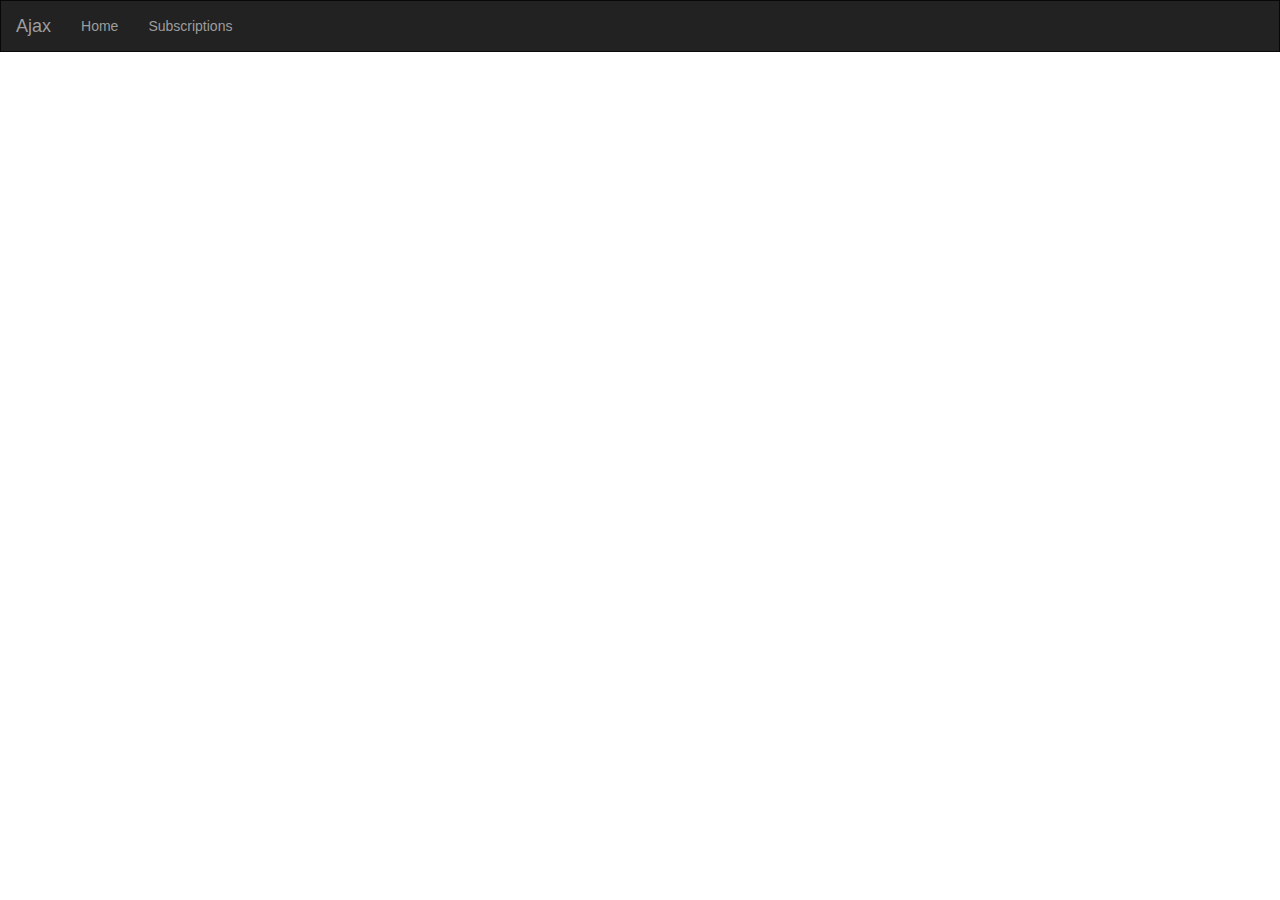
==== Index.html @ 281b8994 "init commit" ====
﻿<!DOCTYPE html>
<html ng-app="mainModule">
<head>
    <title>Ajax</title>
    <meta name="viewport" content="width=device-width, initial-scale=1.0" />
    <meta charset="utf-8" />
    <link href="../CSS/master.css" rel="stylesheet" />
    <base href="/" />
</head>
<body ng-controller="MainController">
    <header ng-include="'Views/Partials/Navbar.html'"></header>

    <main class="container-fluid no-whitespace" ng-view></main>

    <!-- 3rd party libs and frameworks -->
    <script src="Scripts/jquery-3.1.0.min.js"></script>
    <script src="Scripts/bootstrap.min.js"></script>
    <script src="Scripts/angular.js"></script>
    <script src="Scripts/angular-route.js"></script>

    <!-- Module -->
    <script src="Scripts/Modules/module.js"></script>

    <!-- Route -->
    <script src="Scripts/Routes/route.js"></script>

    <!-- Services -->
    <script src="Scripts/Services/postsApi.service.js"></script>

    <!-- Controllers -->
    <script src="Scripts/Controllers/main.controller.js"></script>
    <script src="Scripts/Controllers/home.controller.js"></script>
    <script src="Scripts/Controllers/subscriptions.controller.js"></script>
</body>
</html>
---- CSS/master.css ----
﻿@import url(../Content/bootstrap.min.css);

/* Components */
@import url('Components/navbar.css');

/* Layout */
@import url('Layout/layout.css');
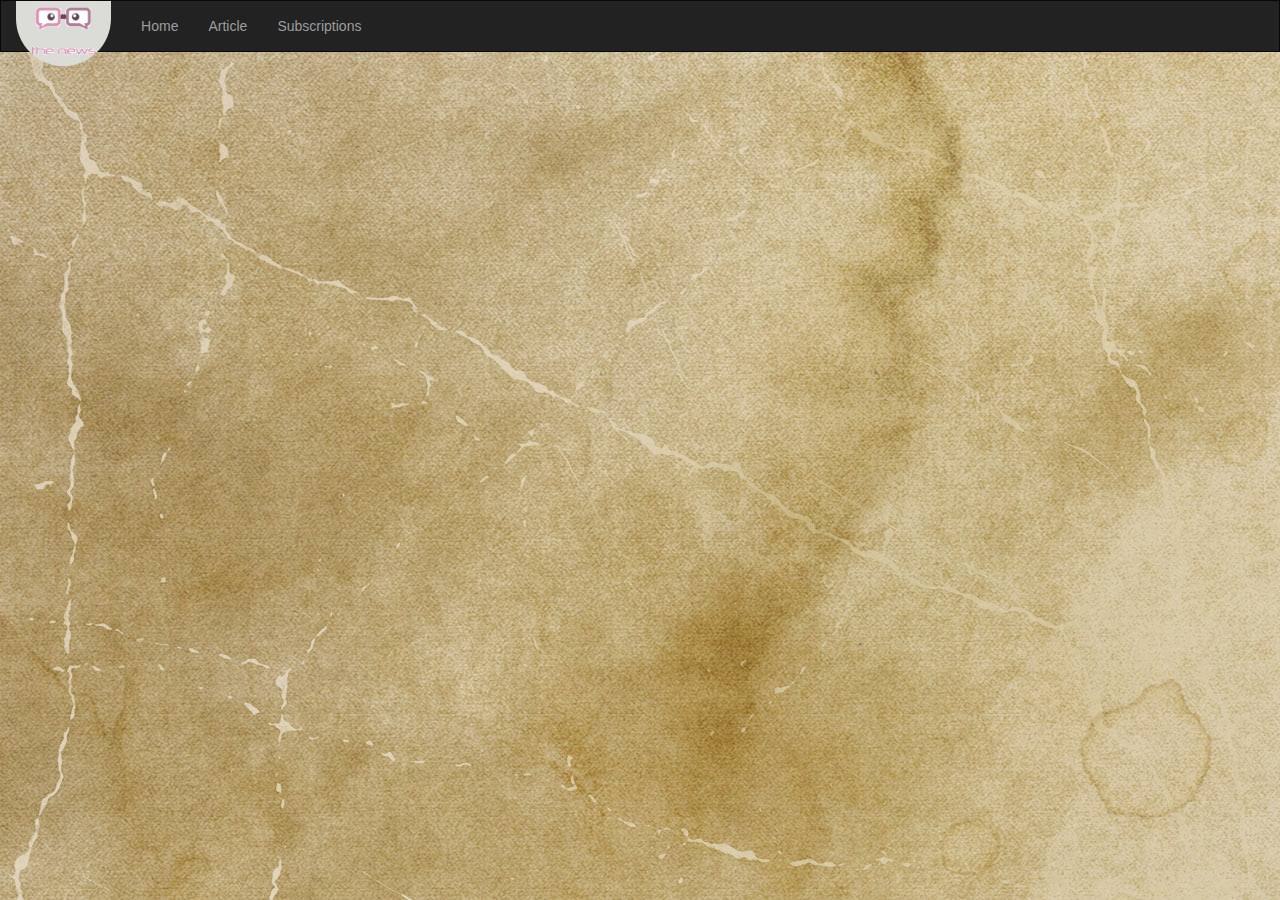
==== commit 51fcea0f: "home, article changes" ====
--- a/Index.html
+++ b/Index.html
@@ -1,7 +1,7 @@
 ﻿<!DOCTYPE html>
 <html ng-app="mainModule">
 <head>
-    <title>Ajax</title>
+    <title>The news</title>
     <meta name="viewport" content="width=device-width, initial-scale=1.0" />
     <meta charset="utf-8" />
     <link href="../CSS/master.css" rel="stylesheet" />
@@ -13,7 +13,7 @@
     <main class="container-fluid no-whitespace" ng-view></main>
 
     <!-- 3rd party libs and frameworks -->
-    <script src="Scripts/jquery-3.1.0.min.js"></script>
+    <script src="Scripts/jquery-3.1.1.js"></script>
     <script src="Scripts/bootstrap.min.js"></script>
     <script src="Scripts/angular.js"></script>
     <script src="Scripts/angular-route.js"></script>
@@ -31,5 +31,6 @@
     <script src="Scripts/Controllers/main.controller.js"></script>
     <script src="Scripts/Controllers/home.controller.js"></script>
     <script src="Scripts/Controllers/subscriptions.controller.js"></script>
+    <script src="Scripts/Controllers/article.controller.js"></script>
 </body>
 </html>
--- a/CSS/master.css
+++ b/CSS/master.css
@@ -1,7 +1,10 @@
 ﻿@import url(../Content/bootstrap.min.css);
+@import url(“~/Content/fontawesome”);
 
 /* Components */
 @import url('Components/navbar.css');
+@import url('Components/home.css');
+@import url('Components/article.css');
 
 /* Layout */
 @import url('Layout/layout.css');
